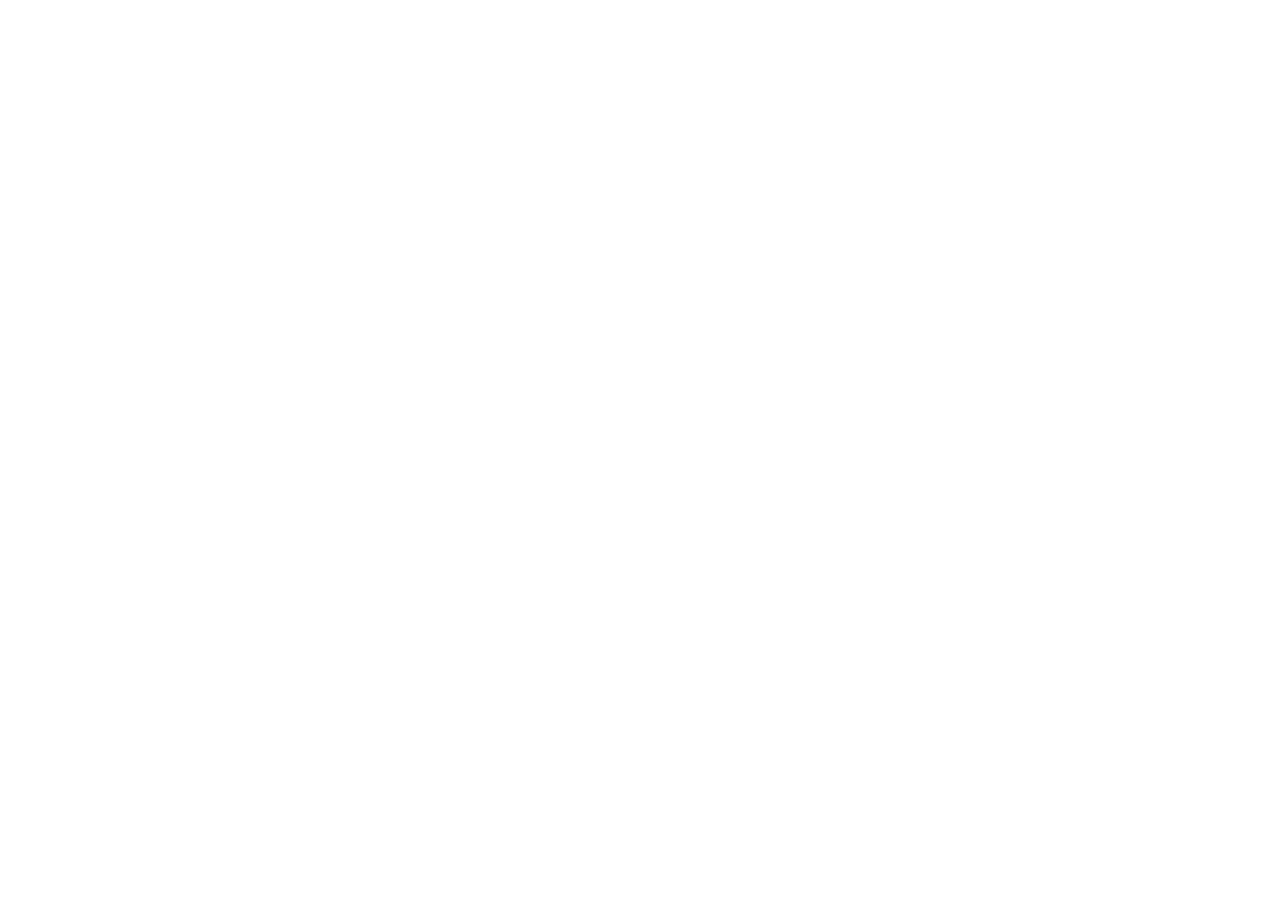
==== MxShop/templates/index.html @ 256807ed "docker部署,可惜不能使用xadmin.django单元测试" ====
<!DOCTYPE html>
<html>
  <head>
    <meta charset="utf-8">
    <title>首页</title>
  </head>
  <body>
    <div id="app"></div>
  <script type="text/javascript" src="/static/index.entry.js"></script></body>
</html>
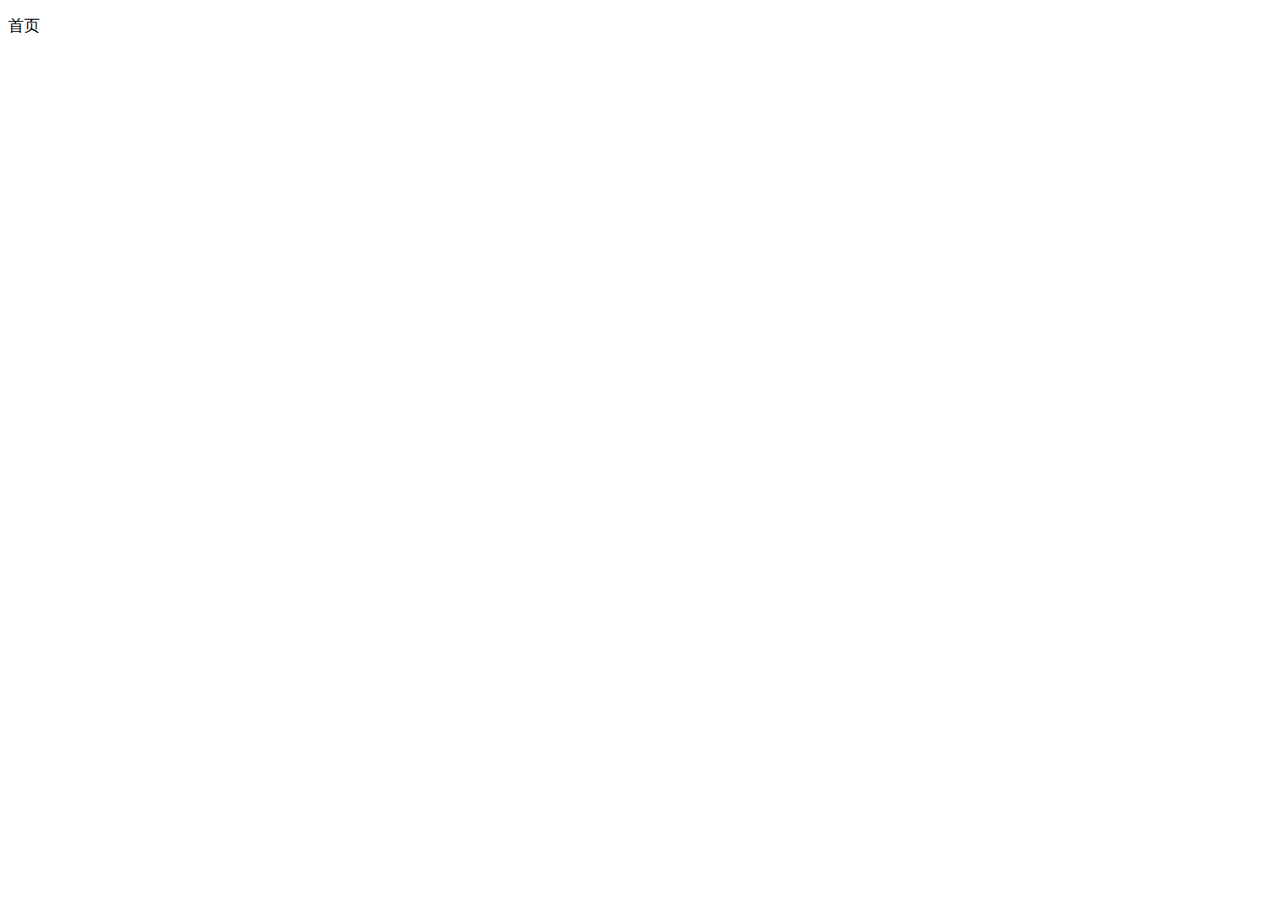
==== commit 8e14ba50: "1:加token认证方式,为url增加版本信息. 2:增加一个简单template实例并为其配置生产环境的static_url. 3:为项目增加一些文件说明. 4:使用docker部署启动" ====
--- a/MxShop/templates/index.html
+++ b/MxShop/templates/index.html
@@ -1,10 +1,15 @@
-<!DOCTYPE html>
-<html>
-  <head>
-    <meta charset="utf-8">
-    <title>首页</title>
-  </head>
-  <body>
-    <div id="app"></div>
-  <script type="text/javascript" src="/static/index.entry.js"></script></body>
-</html>
+<!DOCTYPE html>
+<html>
+  <head>
+    <meta charset="utf-8">
+    <title>首页</title>
+  </head>
+  <body>
+    <div id="app"></div>
+  <script type="text/javascript" src="/static/index.entry.js"></script></body>
+    <P>首页</P>
+</html>
+
+
+
+
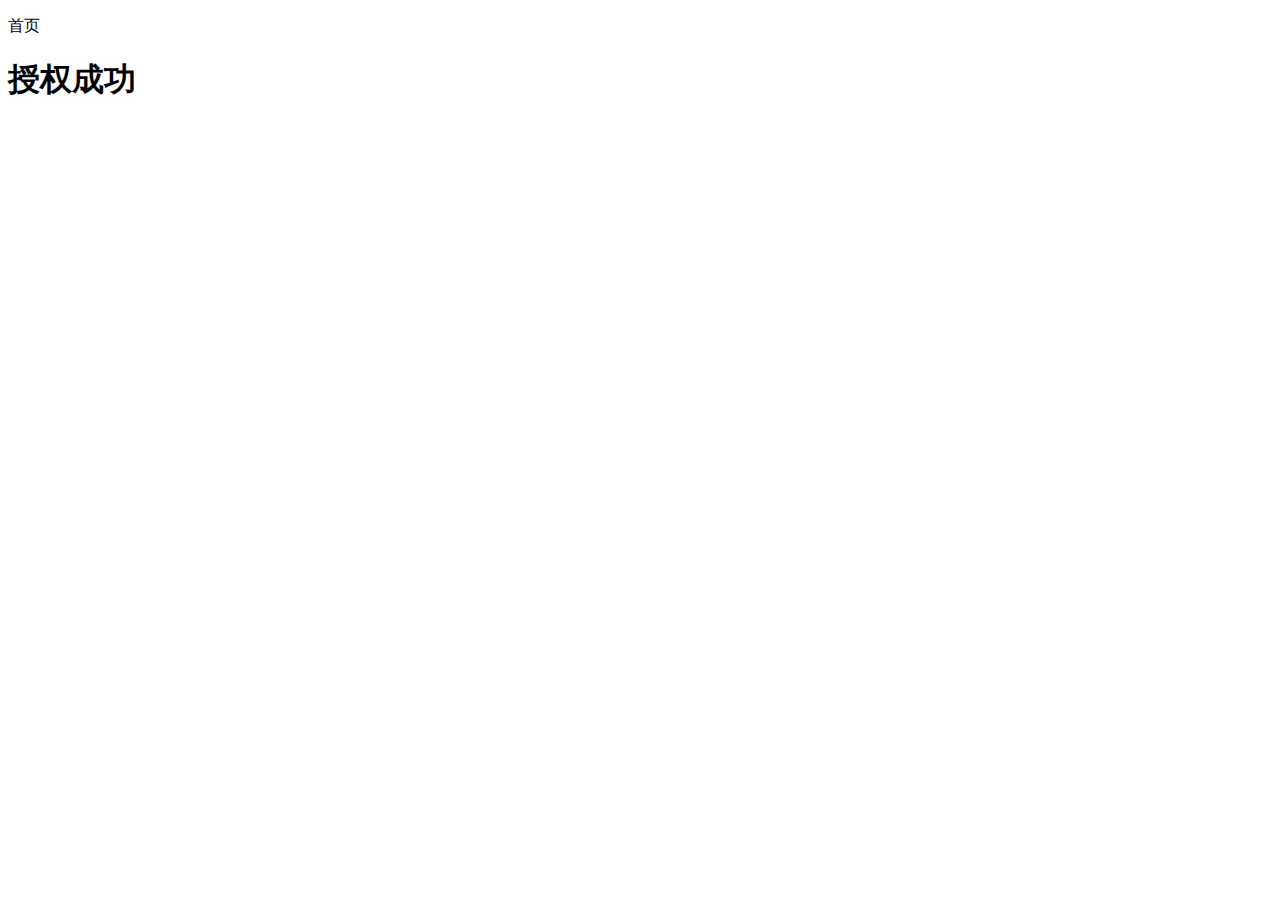
==== commit a76824dc: "SKU规格(可写成blog),授权登录失败(微博)" ====
--- a/MxShop/templates/index.html
+++ b/MxShop/templates/index.html
@@ -8,6 +8,7 @@
     <div id="app"></div>
   <script type="text/javascript" src="/static/index.entry.js"></script></body>
     <P>首页</P>
+      <H1>授权成功</H1>
 </html>
 
 
